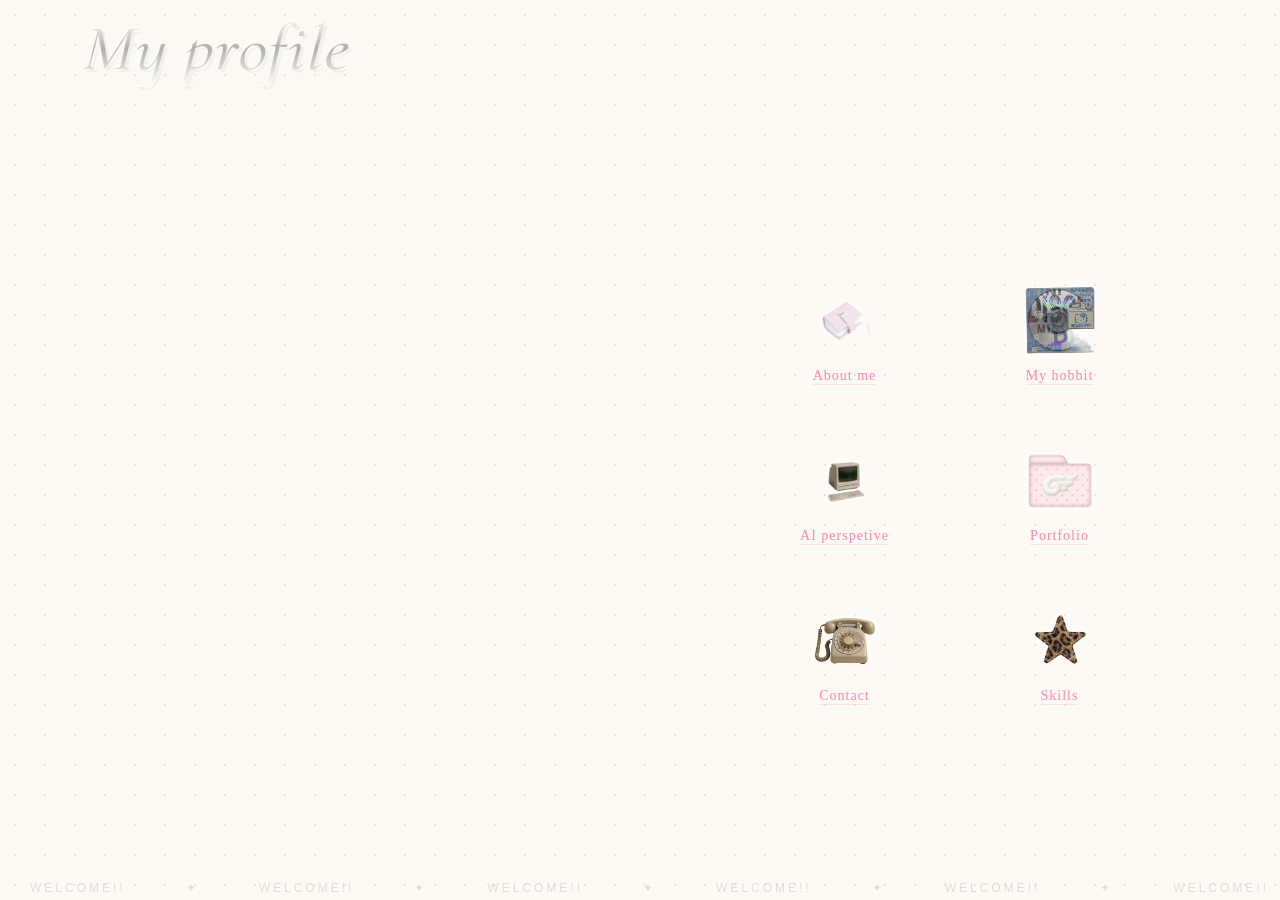
==== index.html @ 82b159cf "upload" ====
<!DOCTYPE html>
<html lang="zh-Hant">

<head>
    <link rel="preconnect" href="https://fonts.googleapis.com">
    <link rel="preconnect" href="https://fonts.gstatic.com" crossorigin>
    <link href="https://fonts.googleapis.com/css2?family=Cormorant+Upright:wght@300;500;700&display=swap"
        rel="stylesheet">
    <link rel="stylesheet" href="style.css">
</head>

<body>

    <div class="background-dots"></div>

    <header class="main-header">
        <div class="title-wrapper">
            <h1 class="title">My profile</h1>
        </div>
    </header>

    <main class="navigation-scene">
        <a href="about.html" class="nav-item item-notebook">
            <img src="image/notebook.png" alt="關於我" class="illustration">
            <span class="label">About me</span>
        </a>

        <a href="interest.html" class="nav-item item-tape">
            <img src="image/tape.png" alt="我的興趣" class="illustration">
            <span class="label">My hobbit</span>
        </a>

        <a href="ai-era.html" class="nav-item item-pc">
            <img src="image/computer.png" alt="AI 觀點" class="illustration">
            <span class="label">AI perspetive</span>
        </a>

        <a href="profolio.html" class="nav-item item-folder">
            <img src="image/wing-folder.png" alt="作品集" class="illustration">
            <span class="label">Portfolio</span>
        </a>

        <a href="contact.html" class="nav-item item-phone">
            <img src="image/telphone.png" alt="聯絡我" class="illustration">
            <span class="label">Contact</span>
        </a>

        <a href="skills.html" class="nav-item item-star">
            <img src="image/leopard-print-star.png" alt="我的能力" class="illustration">
            <span class="label">Skills</span>
        </a>
    </main>

    <footer class="marquee-footer">
        <div class="marquee-content">
            <span>WELCOME!!</span><span>✦</span><span>WELCOME!!</span><span>✦</span>
            <span>WELCOME!!</span><span>✦</span><span>WELCOME!!</span><span>✦</span>
            <span>WELCOME!!</span><span>✦</span><span>WELCOME!!</span><span>✦</span>
            <span>WELCOME!!</span><span>✦</span><span>WELCOME!!</span><span>✦</span>
        </div>
    </footer>

</body>

</html>
---- style.css ----
/* 基礎設定 */
* {
    margin: 0; padding: 0; box-sizing: border-box;
}

body {
    background-color: #fdfaf6;
    height: 100vh; width: 100vw;
    overflow: hidden;
    font-family: 'Georgia', serif; 
}

/* 波點背景*/
.background-dots {
    position: fixed; top: 0; left: 0; width: 100%; height: 100%;
    background-image: radial-gradient(#e5e5e5 1px, transparent 1px);
    background-size: 30px 30px; z-index: -2;
}

/* 標題 */
.main-header { 
    padding: 10px 0 0 80px; 
}

/* style.css */

.title {
    /* 🌟 使用剛引入的華麗字體 🌟 */
    font-family: 'Cormorant Upright', serif;
    font-size: 4rem; /* 捲曲字體通常比較纖細，可以開大一點 */
    gap:0px;
    font-weight: 400;
    font-style: italic;
    
    /* 讓它變成妳要的亮亮銀色 */
    background: linear-gradient(
        to bottom, 
        #ffffff 0%,   /* 頂部高光 */
        #e0e0e0 25%,  /* 淺灰 */
        #b0b0b0 50%,  /* 深灰 (製造金屬質感) */
        #d8d8d8 75%,  /* 反光層 */
        #ffffff 100%  /* 底部高光 */
    );
    -webkit-background-clip: text;
    -webkit-text-fill-color: transparent;
    
    /* 加上閃亮發光陰影，讓字體更像在發光 */
    filter: drop-shadow(0 0 8px rgba(255, 255, 255, 0.8)) 
            drop-shadow(3px 3px 0px rgba(192, 192, 192, 0.2));
    
    letter-spacing: 2px;
}

/* 2*3 */
.navigation-scene {
    position: absolute;
    top: 55%;
    right: 10%;
    transform: translateY(-50%);
    width: 400px;
    height: 450px;
    display: grid;
    grid-template-columns: repeat(2, 1fr);
    grid-template-rows: repeat(3, 1fr);
    gap: 30px; 
}

.nav-item {
    position: relative; 
    text-decoration: none;
    display: flex;
    flex-direction: column;
    align-items: center;
    justify-content: center;
    transition: all 0.4s ease;
}

.illustration {
    width: 70px;
    height: 70px; 
    object-fit: contain;
    filter: drop-shadow(0 0 5px white);
}

.nav-item:hover {
    transform: scale(1.1);
}

.nav-item:hover .elyra-illustration {
    filter: drop-shadow(0 0 20px #f8c8dc);
}

.label {
    margin-top: 12px;
    color: #ff85b3;
    font-size: 14px;
    letter-spacing: 1px;
    border-bottom: 1px solid rgba(248, 200, 220, 0.5);
}

/* 跑馬燈 */
.marquee-footer {
    position: fixed; bottom: 5px; left: 0;
    width: 100%; overflow: hidden;
    background: transparent;
    z-index: 100;
}

.marquee-content {
    display: flex;
    white-space: nowrap;
    animation: marquee 20s linear infinite;
}

.marquee-content span {
    font-family: sans-serif;
    font-size: 12px;
    letter-spacing: 3px;
    color: #dddddd;
    padding: 0 30px;
}

@keyframes marquee {
    0% { transform: translateX(0); }
    100% { transform: translateX(-50%); }
}
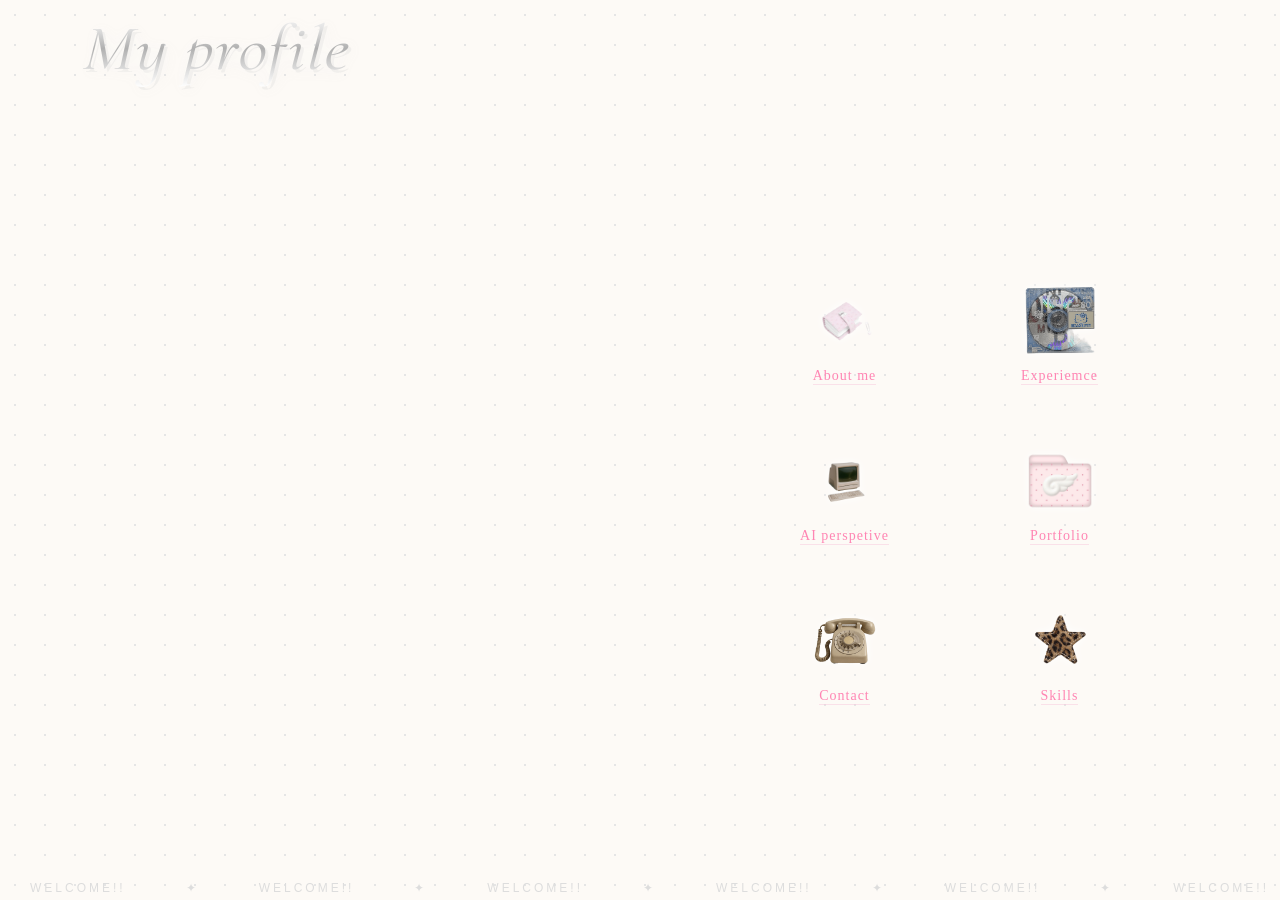
==== commit 30389e0c: "e4" ====
--- a/index.html
+++ b/index.html
@@ -25,9 +25,9 @@
             <span class="label">About me</span>
         </a>
 
-        <a href="interest.html" class="nav-item item-tape">
-            <img src="image/tape.png" alt="我的興趣" class="illustration">
-            <span class="label">My hobbit</span>
+        <a href="experience.css" class="nav-item item-tape">
+            <img src="image/tape.png" alt="我的經歷" class="illustration">
+            <span class="label">Experiemce</span>
         </a>
 
         <a href="ai-era.html" class="nav-item item-pc">
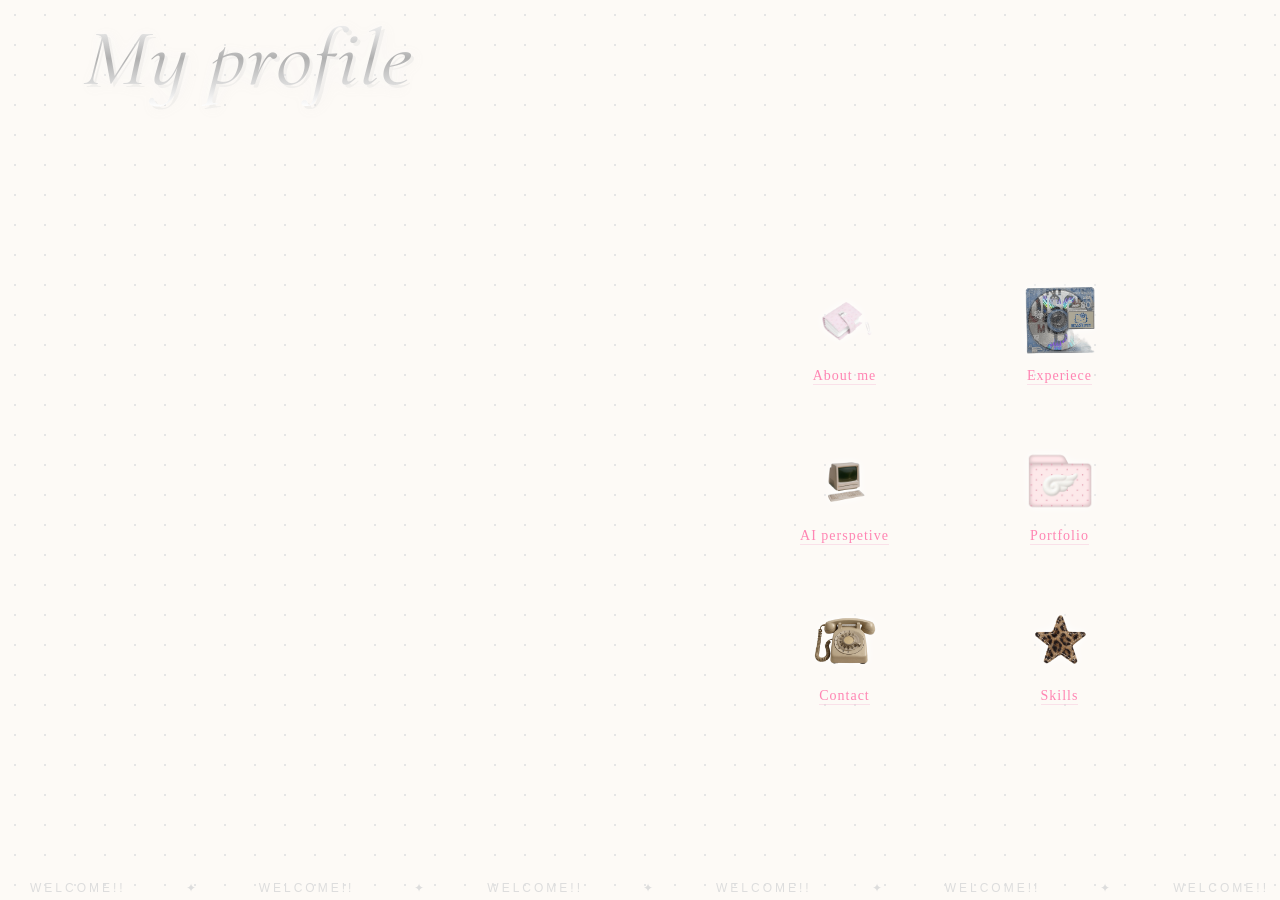
==== commit 97b75232: "e5" ====
--- a/index.html
+++ b/index.html
@@ -2,6 +2,8 @@
 <html lang="zh-Hant">
 
 <head>
+    <meta charset="UTF-8">
+    <meta name="viewport" content="width=device-width, initial-scale=1.0, maximum-scale=1.0, user-scalable=no">
     <link rel="preconnect" href="https://fonts.googleapis.com">
     <link rel="preconnect" href="https://fonts.gstatic.com" crossorigin>
     <link href="https://fonts.googleapis.com/css2?family=Cormorant+Upright:wght@300;500;700&display=swap"
@@ -27,7 +29,7 @@
 
         <a href="experience.css" class="nav-item item-tape">
             <img src="image/tape.png" alt="我的經歷" class="illustration">
-            <span class="label">Experiemce</span>
+            <span class="label">Experiece</span>
         </a>
 
         <a href="ai-era.html" class="nav-item item-pc">
--- a/style.css
+++ b/style.css
@@ -1,4 +1,3 @@
-/* 基礎設定 */
 * {
     margin: 0; padding: 0; box-sizing: border-box;
 }
@@ -17,22 +16,18 @@
     background-size: 30px 30px; z-index: -2;
 }
 
-/* 標題 */
 .main-header { 
     padding: 10px 0 0 80px; 
 }
 
-/* style.css */
 
 .title {
-    /* 🌟 使用剛引入的華麗字體 🌟 */
     font-family: 'Cormorant Upright', serif;
-    font-size: 4rem; /* 捲曲字體通常比較纖細，可以開大一點 */
+    font-size: 5rem; 
     gap:0px;
     font-weight: 400;
     font-style: italic;
     
-    /* 讓它變成妳要的亮亮銀色 */
     background: linear-gradient(
         to bottom, 
         #ffffff 0%,   /* 頂部高光 */
@@ -109,7 +104,7 @@
 .marquee-content {
     display: flex;
     white-space: nowrap;
-    animation: marquee 20s linear infinite;
+    animation: marquee 5s linear infinite;
 }
 
 .marquee-content span {
@@ -123,4 +118,74 @@
 @keyframes marquee {
     0% { transform: translateX(0); }
     100% { transform: translateX(-50%); }
-}+}
+
+/* RWD */
+html, body {
+    width: 100%;
+    max-width: 100vw;
+    overflow-x: hidden;
+}
+
+@media (max-width: 1024px) {
+    .main-header {
+        padding: 30px 0 0 40px; 
+    }
+    .title {
+        font-size: 4rem; 
+    }
+    .navigation-scene {
+        right: 5%; 
+        width: 350px;
+    }
+}
+
+@media (max-width: 768px) {
+    body {
+        overflow-y: auto; 
+    }
+
+    .main-header {
+        padding: 50px 0;
+        display: flex;
+        justify-content: center;
+        width: 100%;
+    }
+
+    .title {
+        font-size: 3rem;
+        text-align: center;
+        letter-spacing: 1px;
+        filter: drop-shadow(0 0 5px rgba(255, 255, 255, 0.8));
+    }
+
+    .navigation-scene {
+        position: relative !important; 
+        top: 0 !important;
+        right: 0 !important;
+        transform: none !important; 
+        width: 100% !important;
+        max-width: 450px;
+        margin: 40px auto 120px auto !important; 
+        display: grid !important;
+        grid-template-columns: repeat(2, 1fr) !important;
+        gap: 30px 20px !important;/
+    }
+    
+    .illustration {
+        width: 80px; 
+        height: 80px;
+    }
+
+    .label {
+        font-size: 15px;
+    }
+
+ 
+    .marquee-content span {
+        font-size: 10px;
+        letter-spacing: 2px;
+        padding: 0 15px;
+    }
+}
+
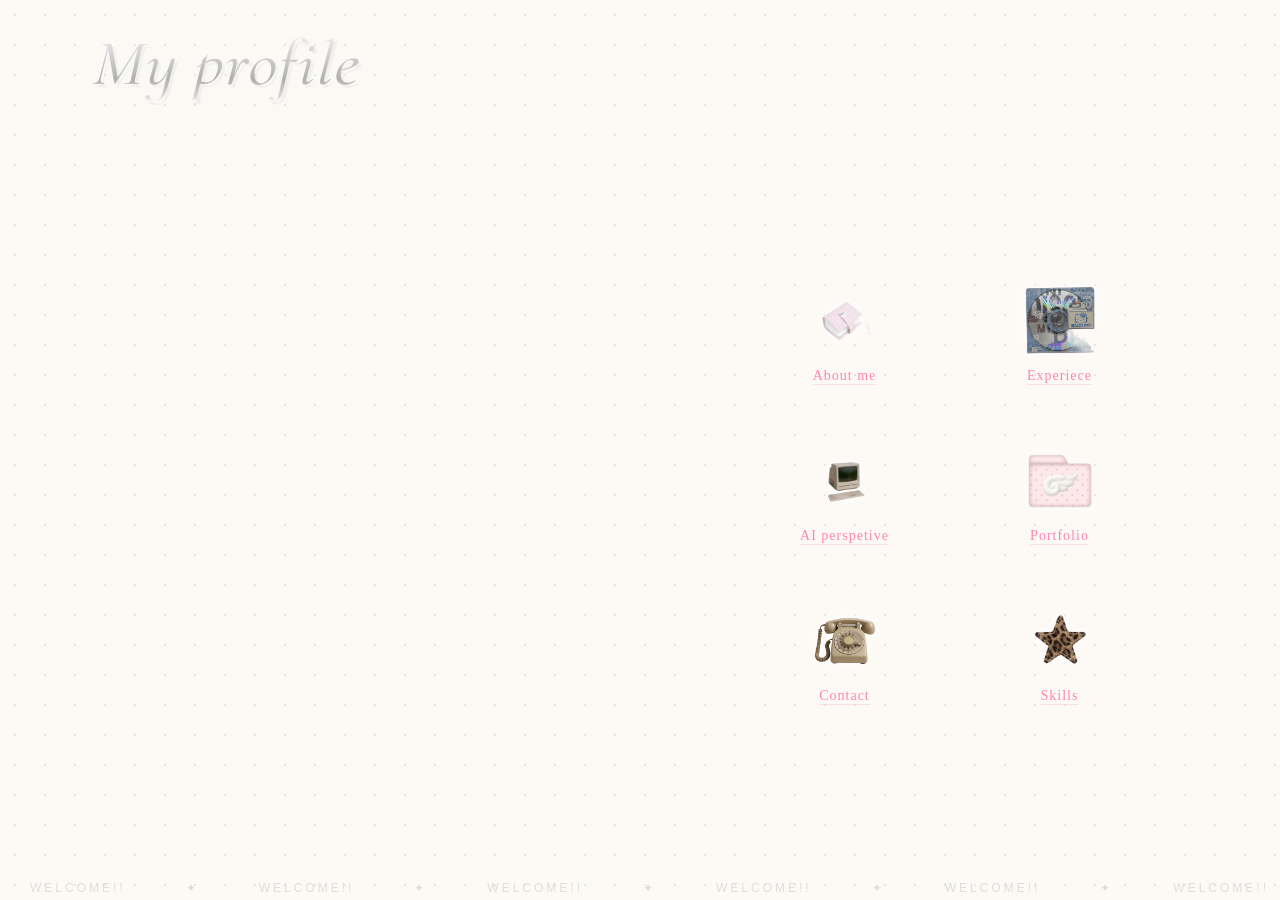
==== commit 7ff78019: "e6" ====
--- a/index.html
+++ b/index.html
@@ -27,7 +27,7 @@
             <span class="label">About me</span>
         </a>
 
-        <a href="experience.css" class="nav-item item-tape">
+        <a href="experience.html" class="nav-item item-tape">
             <img src="image/tape.png" alt="我的經歷" class="illustration">
             <span class="label">Experiece</span>
         </a>
--- a/style.css
+++ b/style.css
@@ -17,23 +17,22 @@
 }
 
 .main-header { 
-    padding: 10px 0 0 80px; 
+    padding: 25px 0 0 90px; 
 }
 
 
 .title {
     font-family: 'Cormorant Upright', serif;
-    font-size: 5rem; 
-    gap:0px;
+    font-size: 4rem; 
     font-weight: 400;
     font-style: italic;
     
     background: linear-gradient(
         to bottom, 
-        #ffffff 0%,   /* 頂部高光 */
+        #ffffff 5%,   /* 頂部高光 */
         #e0e0e0 25%,  /* 淺灰 */
-        #b0b0b0 50%,  /* 深灰 (製造金屬質感) */
-        #d8d8d8 75%,  /* 反光層 */
+        #b0b0b0 70%,  /* 深灰 (製造金屬質感) */
+        #d8d8d8 93%,  /* 反光層 */
         #ffffff 100%  /* 底部高光 */
     );
     -webkit-background-clip: text;
@@ -104,7 +103,7 @@
 .marquee-content {
     display: flex;
     white-space: nowrap;
-    animation: marquee 5s linear infinite;
+    animation: marquee 10s linear infinite;
 }
 
 .marquee-content span {
